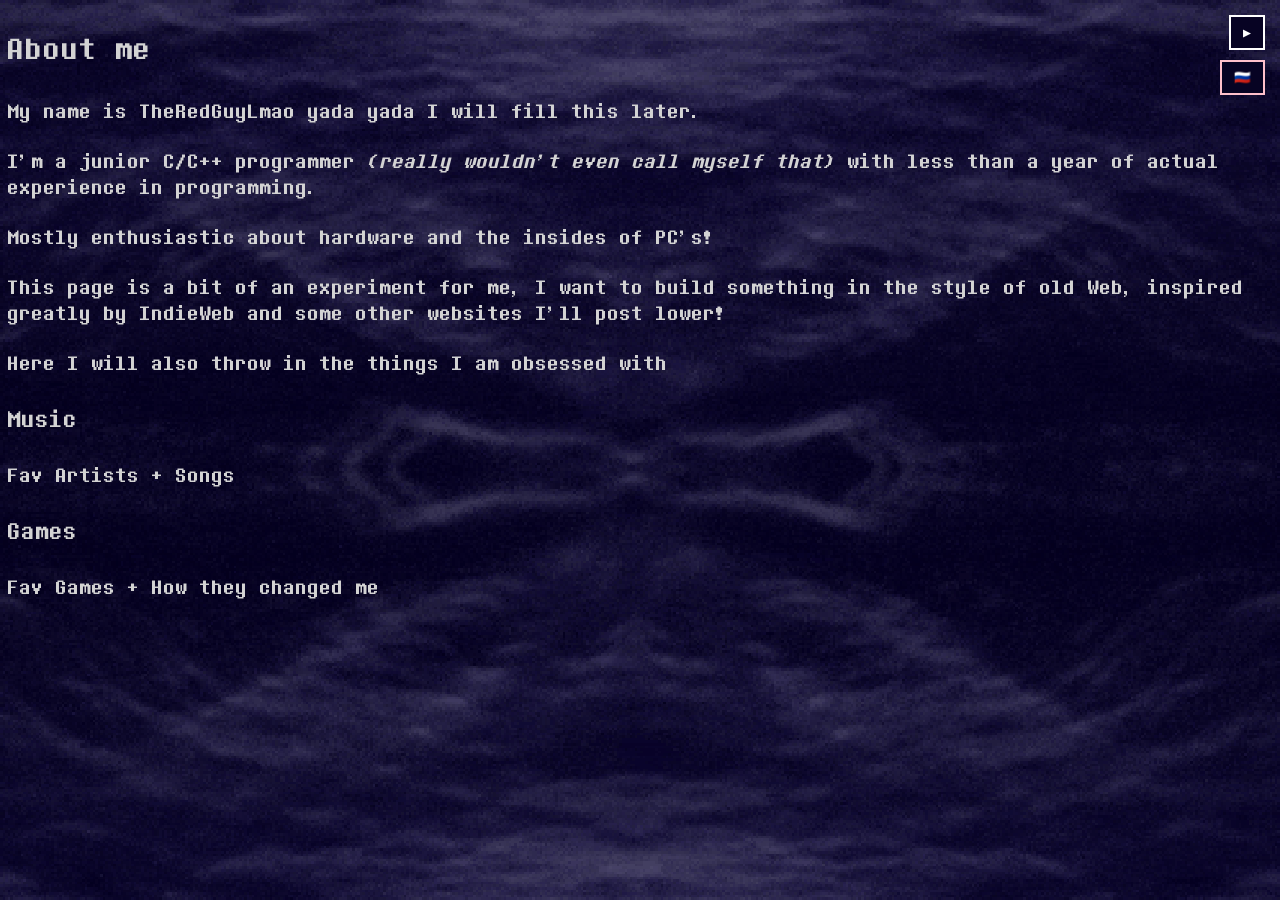
==== about/index.html @ 409174f2 "new pages + cleanup" ====
<!DOCTYPE html>
<html lang="en">
<head>
    <title>About Me</title>

    <link rel="shortcut icon" sizes="32x32" href="../assets/SAAB.ico" />
    <link rel="apple-touch-icon" sizes="180x180" href="../assets/SAAB-iphone.png" />
    <link rel="stylesheet" href="../style.css">
</head>    

<body>
    <audio id="bg-music" loop>
        <source src="assets/audio/Toby_Fox_-_Another_Him_Deltarune_(mp3.pm).mp3" type="audio/mpeg">
    </audio>

    <button id="music-toggle" type="button">▶</button>
    <a id="switch" href="ru/index.html"><button id="lang-switch" type="button">🇷🇺</button></a>

   <h2>About me</h2>
   <p>My name is TheRedGuyLmao yada yada I will fill this later.</p>
    <p>I'm a junior C/C++ programmer <em>(really wouldn't even call myself that)</em> with less than a year of actual experience in programming.</p>
    <p>Mostly enthusiastic about hardware and the insides of PC's!</p>
    <p>This page is a bit of an experiment for me, I want to build something in the style of old Web, inspired greatly by IndieWeb and some other websites I'll post lower!</p>
    <p>Here I will also throw in the things I am obsessed with</p>
    <h3>Music</h3>
    <p>Fav Artists + Songs</p>
    <h3>Games</h3>
    <p>Fav Games + How they changed me</p>

    <script src="smartstuff.js"></script>
</body>
</html>
---- style.css ----
@font-face {
    font-family: '8bitoperator JVE';
    src: url('assets/fonts/determination-8-bit-oper-jve-mono.otf.woff2') format('woff2');
    font-weight: 800;
    font-style: normal;
}

#music-toggle {
    position: fixed;
    top: 15px;
    right: 15px;
    z-index: 1000;

    background-color: rgb(7, 3, 35);
    color:white;
    border: 2px solid white;
    padding: 8px 12px;

    font-family: inherit;
    cursor: pointer;
}

#lang-switch {
    position: fixed;
    top: 60px;
    right: 15px;
    z-index: 1000;

    background-color: rgb(7, 3, 35);
    color: white;
    border: 2px solid pink;
    padding: 8px 12px;

    font-family: inherit;
    cursor: pointer;
}

html {
    background-color: rgb(7, 3, 35);
    background-image: url("assets/IMAGE_DEPTHS.gif");
    background-size: cover;
    background-repeat: no-repeat;
    background-position: center;
    background-attachment: fixed;
    image-rendering: pixelated;

    color:lightgray;
    font-family: '8bitoperator JVE', monospace;
    font-size: 24px;
}
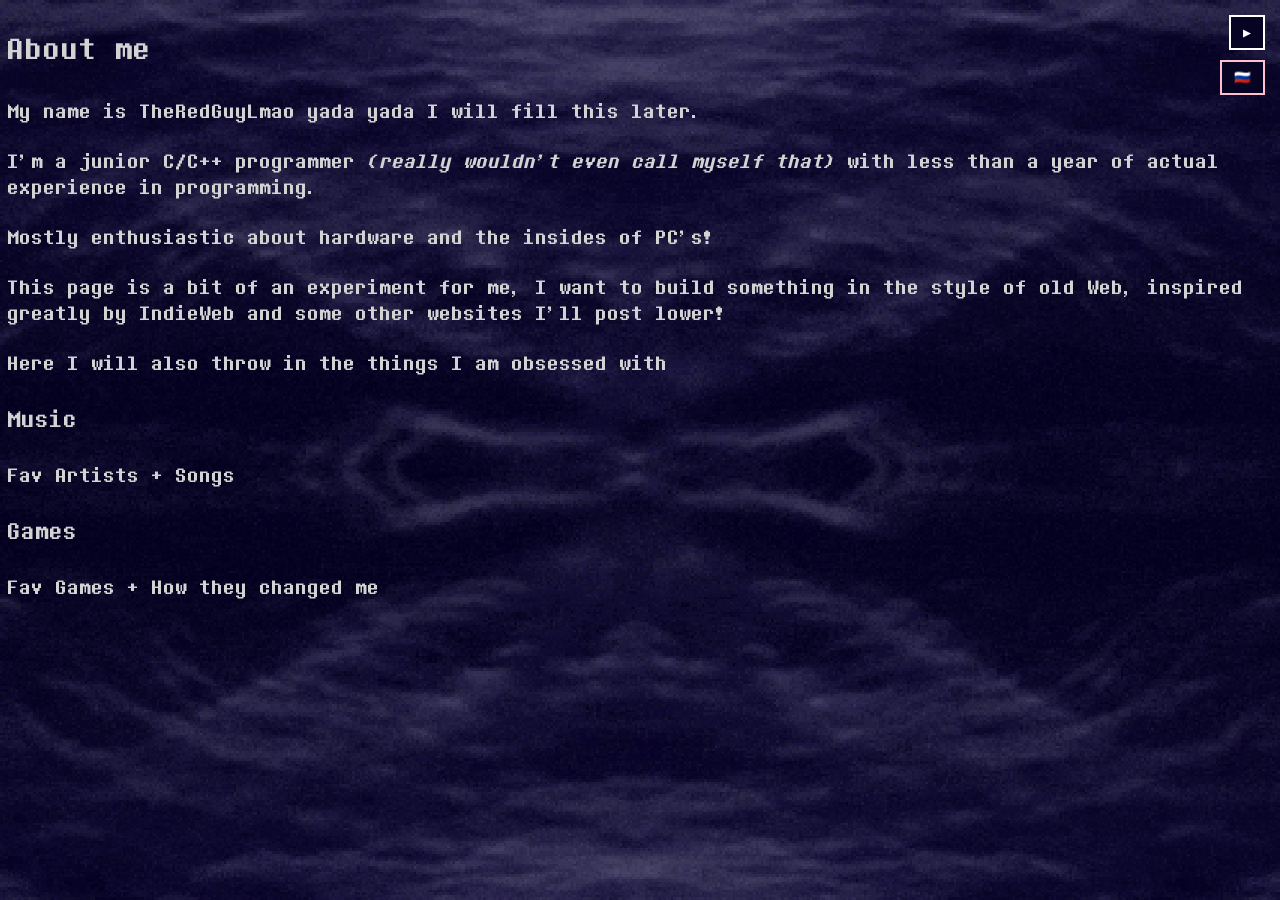
==== commit 252f9ec6: "quickfixes :3" ====
--- a/about/index.html
+++ b/about/index.html
@@ -10,7 +10,7 @@
 
 <body>
     <audio id="bg-music" loop>
-        <source src="assets/audio/Toby_Fox_-_Another_Him_Deltarune_(mp3.pm).mp3" type="audio/mpeg">
+        <source src="../assets/audio/Toby_Fox_-_Another_Him_Deltarune_(mp3.pm).mp3" type="audio/mpeg">
     </audio>
 
     <button id="music-toggle" type="button">▶</button>
@@ -27,6 +27,6 @@
     <h3>Games</h3>
     <p>Fav Games + How they changed me</p>
 
-    <script src="smartstuff.js"></script>
+    <script src="../smartstuff.js"></script>
 </body>
 </html>
